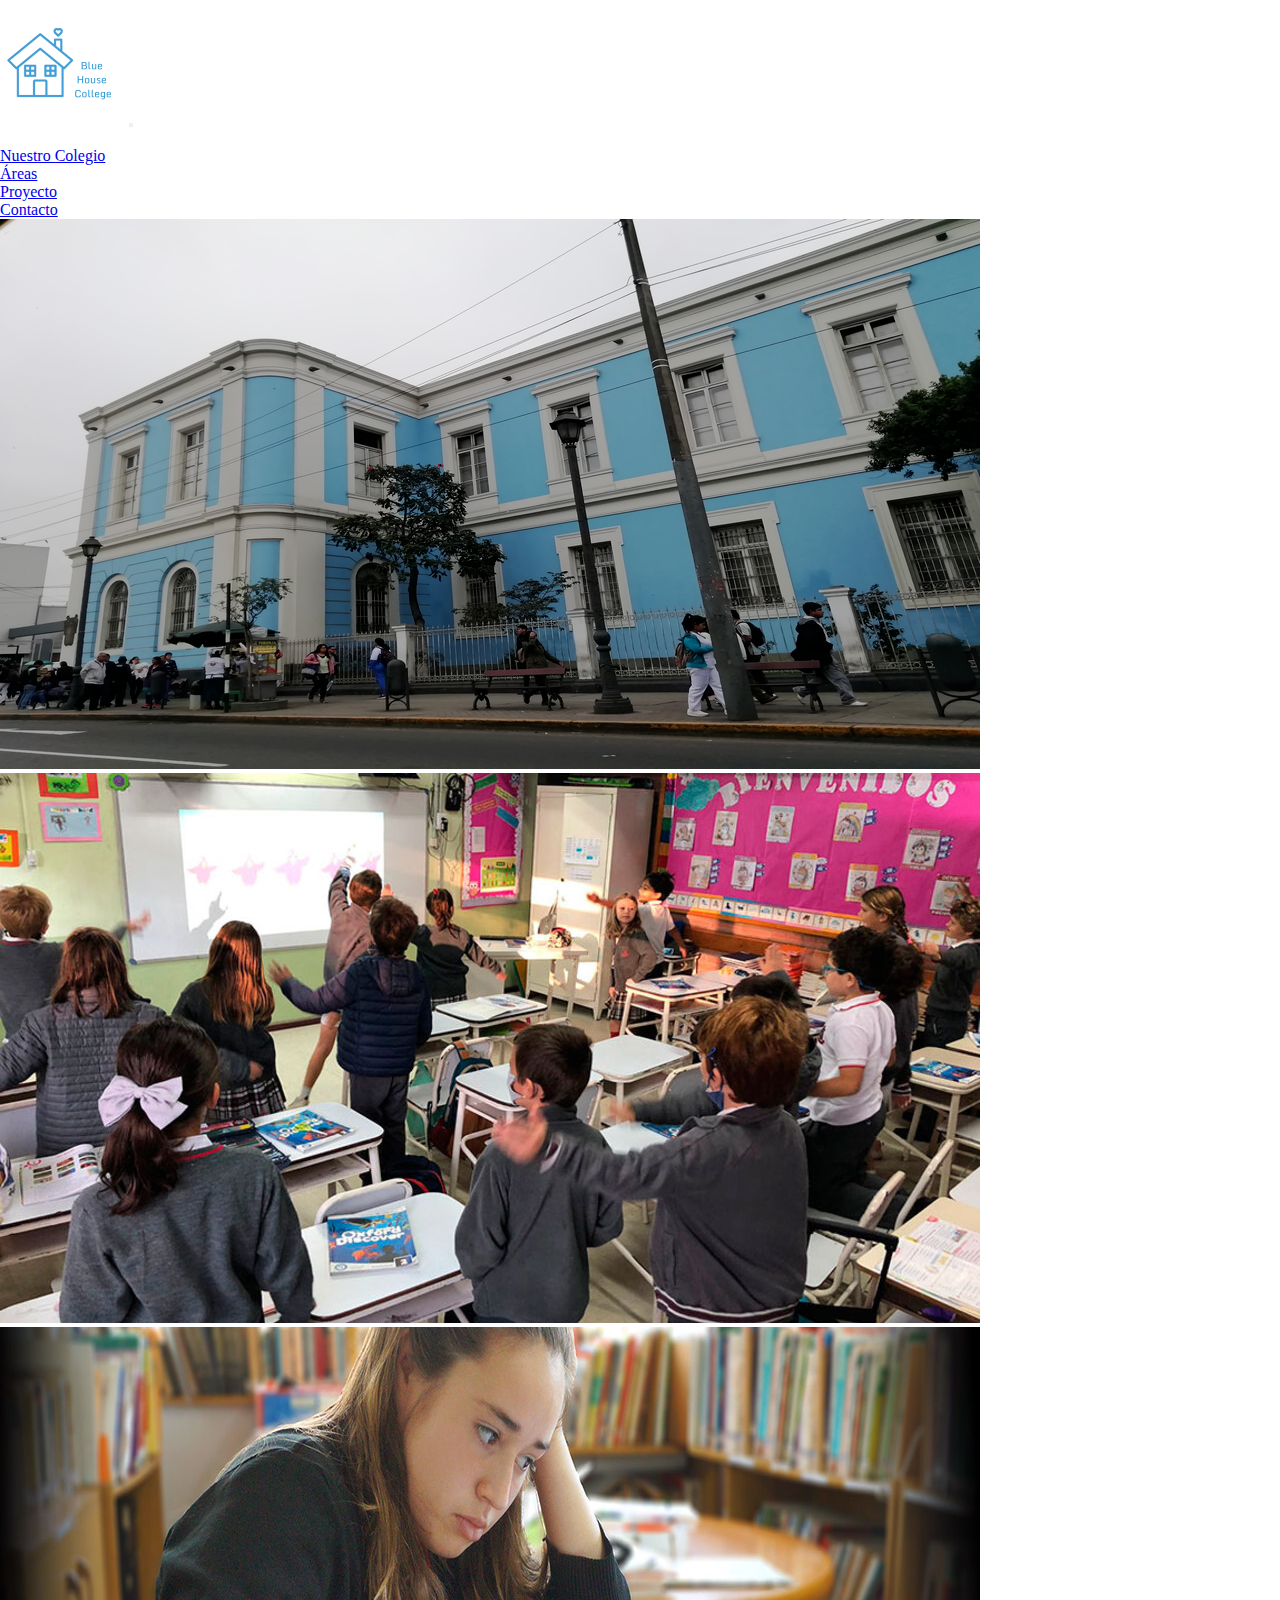
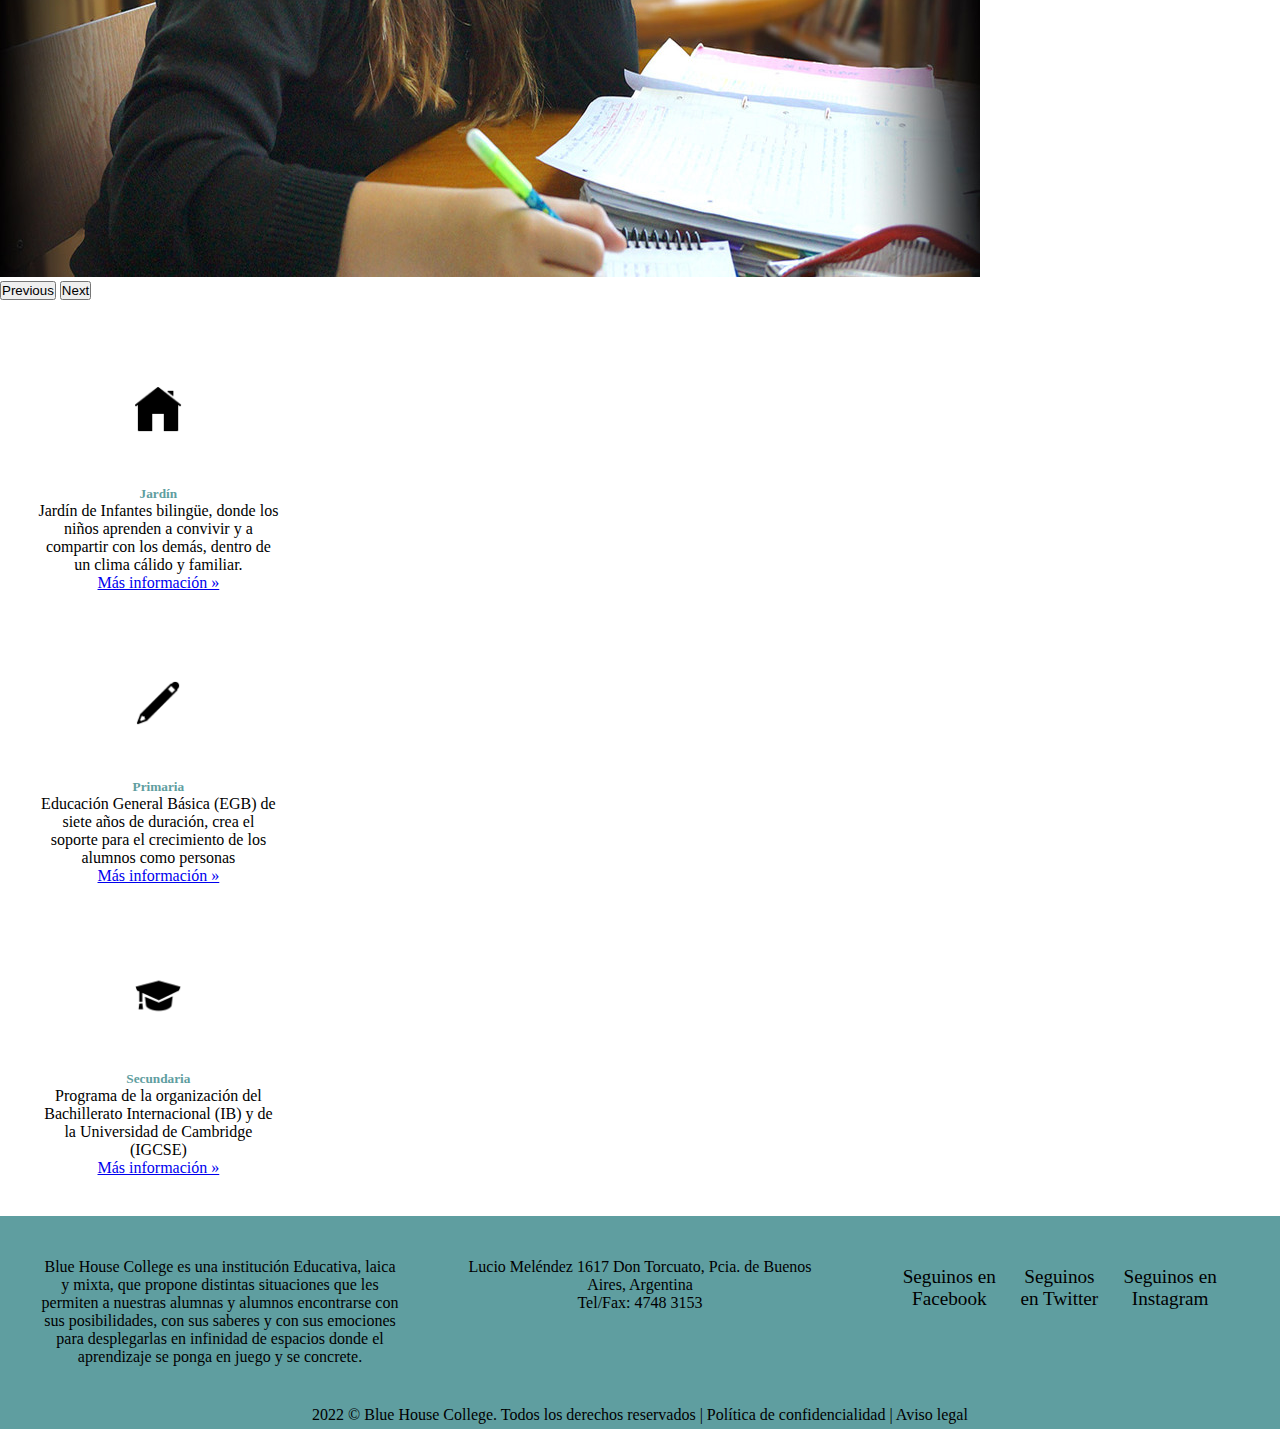
==== index.html @ e62a5c03 "final" ====
<!DOCTYPE html>
<html lang="es">
<head>
  <meta charset="UTF-8">
  <meta http-equiv="X-UA-Compatible" content="IE=edge">
  <meta name="viewport" content="width=device-width, initial-scale=1.0">
  <title>Blue House College</title>
  <link href="https://cdn.jsdelivr.net/npm/bootstrap@5.2.0-beta1/dist/css/bootstrap.min.css" rel="stylesheet" integrity="sha384-0evHe/X+R7YkIZDRvuzKMRqM+OrBnVFBL6DOitfPri4tjfHxaWutUpFmBp4vmVor" crossorigin="anonymous">
  <link rel="stylesheet" href="css/style.css">
  <link href="https://fonts.googleapis.com/css2?family=Arima+Madurai:wght@300&display=swap" rel="stylesheet">
  <link rel="stylesheet" href="https://cdnjs.cloudflare.com/ajax/libs/animate.css/4.1.1/animate.min.css"/>
</head>

<body>
    <header>
        <nav class="navbar navbar-expand-lg navbar-light bg-primary">
            <div class="container-fluid">
                <a class="lista-principal" href="index.html"><img class="logo" src="./assets/logobhs.png"></a>
              <button class="navbar-toggler" type="button" data-bs-toggle="collapse" data-bs-target="#navbarNavDropdown" aria-controls="navbarNavDropdown" aria-expanded="false" aria-label="Toggle navigation">
                <span class="navbar-toggler-icon"></span>
              </button>
              <div class="collapse navbar-collapse" id="navbarNavDropdown">
                <ul class="navbar-nav ms-auto">
                  <li class="nav-item">
                    <a class="nav-link active" aria-current="page" href="../index.html"></a>
                  </li>
                  <li class="nav-item">
                    <a class="nav-link" href="./pages/nuestrocolegio.html">Nuestro Colegio</a>
                  </li>
                  <li class="nav-item">
                    <a class="nav-link" href="./pages/areas.html">Áreas</a>
                  </li>
                  <li class="nav-item">
                    <a class="nav-link" href="./pages/proyecto.html">Proyecto</a>
                  </li>
                  <li class="nav-item">
                    <a class="nav-link" href="./pages/contacto.html">Contacto</a>
                  </li>
                </ul>
              </div>
            </div>
          </nav>
    </header>

 
<main>
    <div class="container">
      <div id="carouselExampleControls" class="carousel slide" data-bs-ride="carousel">
        <div class="carousel-inner">
          <div class="carousel-item active">
            <img src="assets/fachada.png" class="d-block w-100" alt="fachadacolegio">
          </div>
          <div class="carousel-item">
            <img src="assets/junior3_animals.jpg" class="d-block w-100" alt="alumnosprimaria">
          </div>
          <div class="carousel-item">
            <img src="assets/fotos_home_4.jpg" class="d-block w-100" alt="alumnasecundaria">
          </div>
        </div>
        <button class="carousel-control-prev" type="button" data-bs-target="#carouselExampleControls" data-bs-slide="prev">
          <span class="carousel-control-prev-icon" aria-hidden="true"></span>
          <span class="visually-hidden">Previous</span>
        </button>
        <button class="carousel-control-next" type="button" data-bs-target="#carouselExampleControls" data-bs-slide="next">
          <span class="carousel-control-next-icon" aria-hidden="true"></span>
          <span class="visually-hidden">Next</span>
        </button>
      </div>
    </div>
  
  </main>




  <section>
    <div class="row row-cols-1 row-cols-md-3 g-4">
      <div class="col">
        <div class="card_jardin">
          <img class="logo_j" src="assets/jardin.png" alt="icono_jardin">
          <div class="card-body">
            <h5 class="card-title">Jardín</h5>
            <p class="card-text">Jardín de Infantes bilingüe, donde los niños aprenden a convivir y a compartir con los demás, dentro de un clima cálido y familiar.</p>
          </div>
          <div class="card-footer">
            <p><a class="btn btn-secondary" href="#">Más información »</a></p>
          </div>
        </div>
      </div>
      <div class="col">
        <div class="card_primaria">
          <img class="logo_p" src="assets/primaria.png"  alt="icono_primaria">
          <div class="card-body">
            <h5 class="card-title">Primaria</h5>
            <p class="card-text">Educación General Básica (EGB) de siete años de duración, crea el soporte para el crecimiento de los alumnos como personas</p>
          </div>
          <div class="card-footer">
            <p><a class="btn btn-secondary" href="#">Más información »</a></p>
          </div>
        </div>
      </div>
      <div class="col">
        <div class="card_secundaria">
          <img class="logo_s" src="assets/secundaria.png" alt="icono_secundaria">
          <div class="card-body">
            <h5 class="card-title">Secundaria</h5>
            <p class="card-text">Programa de la organización del Bachillerato Internacional (IB) y de la Universidad de Cambridge (IGCSE)</p>
          </div>
          <div class="card-footer">
            <p><a class="btn btn-secondary" href="#">Más información »</a></p>
          </div>
        </div>
      </div>
    </div>
  
  </section>
  <footer>
    <div class="contenedor-info-footer">
        <div class="columna">
            <h3 class="titulo-info-footer" >Más información</h3>
            <p>Blue House College es una institución Educativa, laica y mixta, que propone 
              distintas situaciones que les permiten a 
              nuestras alumnas y alumnos encontrarse con sus posibilidades, con sus saberes y con sus emociones para 
              desplegarlas en infinidad de espacios 
              donde el aprendizaje se ponga en juego y se concrete. </p>
        </div>
        <div class="columna">
            <h3 class="titulo-info-footer">Contacto</h3>
            <div>
                <div>
                    <span class="fas fa-map-marker-alt"></span>
                    <span class="text">
                      Lucio Meléndez 1617
                      Don Torcuato,
                      Pcia. de Buenos Aires, Argentina</span>
                </div>
                <div>
                    <span class="fas fa-phone-alt"></span>
                    <span class="text"> Tel/Fax:  4748 3153</span>
                </div>
            </div>
        </div>
        <div class="columna">
            <h3 class="titulo-info-footer">Contacto</h3>
            <div class="redes-sociales">
                

              <div class="row">
              
                <p>Seguinos en Facebook</p>  
            </div>
    
            
            <div class="row">
               
                <p>Seguinos en Twitter</p>
            </div>
    
    
            <div class="row">
                
                <p>Seguinos en Instagram</p> 
            </div>
    
    
          </div>


            </div>
        </div>
    </div>
    <div class="copy">
        <p>2022 © Blue House College. Todos los derechos reservados   |   Política de confidencialidad   |   Aviso legal </p>
    </div>
  </footer>

  <script src="https://cdn.jsdelivr.net/npm/bootstrap@5.2.0-beta1/dist/js/bootstrap.bundle.min.js" integrity="sha384-pprn3073KE6tl6bjs2QrFaJGz5/SUsLqktiwsUTF55Jfv3qYSDhgCecCxMW52nD2" crossorigin="anonymous"></script>
  </body>
  </html>
---- css/style.css ----
@import url("https://fonts.googleapis.com/css2?family=Arima+Madurai:wght@300&display=swap");
/* line 1, ../../../OneDrive/Escritorio/proyecto8/scss/_generales.scss */
* {
  padding: 0%;
  margin: 0%;
  box-sizing: border-box;
}

/* line 7, ../../../OneDrive/Escritorio/proyecto8/scss/_generales.scss */
.logo {
  width: 125px;
}

/* line 11, ../../../OneDrive/Escritorio/proyecto8/scss/_generales.scss */
.lista_principal {
  display: flex;
  list-style-type: none;
  font-family: 'Arima Madurai', cursive;
  font-size: 15px;
}

/* line 1, ../../../OneDrive/Escritorio/proyecto8/scss/_index.scss */
.jardinn_card_areas {
  text-align: center;
  width: 15rem;
  margin: 3%;
}

/* line 6, ../../../OneDrive/Escritorio/proyecto8/scss/_index.scss */
.jardinn_card_areas h2 {
  text-align: center;
  color: cadetblue;
}

/* line 12, ../../../OneDrive/Escritorio/proyecto8/scss/_index.scss */
.primariaa_card_areas {
  text-align: center;
  width: 15rem;
  margin: 3%;
}

/* line 16, ../../../OneDrive/Escritorio/proyecto8/scss/_index.scss */
.primariaa_card_areas h2 {
  text-align: center;
  color: cadetblue;
}

/* line 22, ../../../OneDrive/Escritorio/proyecto8/scss/_index.scss */
.secundariaa_card_areas {
  text-align: center;
  width: 15rem;
  margin: 3%;
}

/* line 26, ../../../OneDrive/Escritorio/proyecto8/scss/_index.scss */
.secundariaa_card_areas h2 {
  text-align: center;
  color: cadetblue;
}

/* line 32, ../../../OneDrive/Escritorio/proyecto8/scss/_index.scss */
h3 {
  text-align: right;
  color: cadetblue;
}

/* line 35, ../../../OneDrive/Escritorio/proyecto8/scss/_index.scss */
h3 p {
  text-align: center;
}

/* line 1, ../../../OneDrive/Escritorio/proyecto8/scss/_nuestrocolegio.scss */
.jardinn_card_areas {
  text-align: center;
  width: 15rem;
  margin: 3%;
}

/* line 7, ../../../OneDrive/Escritorio/proyecto8/scss/_nuestrocolegio.scss */
.jardinn_card_areas h2 {
  text-align: center;
  color: cadetblue;
}

/* line 14, ../../../OneDrive/Escritorio/proyecto8/scss/_nuestrocolegio.scss */
.primariaa_card_areas {
  text-align: center;
  width: 15rem;
  margin: 3%;
}

/* line 19, ../../../OneDrive/Escritorio/proyecto8/scss/_nuestrocolegio.scss */
.primariaa_card_areas h2 {
  text-align: center;
  color: cadetblue;
}

/* line 26, ../../../OneDrive/Escritorio/proyecto8/scss/_nuestrocolegio.scss */
.secundariaa_card_areas {
  text-align: center;
  width: 15rem;
  margin: 3%;
}

/* line 31, ../../../OneDrive/Escritorio/proyecto8/scss/_nuestrocolegio.scss */
.secundariaa_card_areas h2 {
  text-align: center;
  color: cadetblue;
}

/* line 1, ../../../OneDrive/Escritorio/proyecto8/scss/_areas.scss */
h3 {
  text-align: right;
  color: cadetblue;
}

/* line 5, ../../../OneDrive/Escritorio/proyecto8/scss/_areas.scss */
h3 p {
  text-align: center;
}

/* line 10, ../../../OneDrive/Escritorio/proyecto8/scss/style.scss */
* {
  padding: 0%;
  margin: 0%;
  box-sizing: border-box;
}

/* line 17, ../../../OneDrive/Escritorio/proyecto8/scss/style.scss */
.logo {
  width: 125px;
}

/* line 22, ../../../OneDrive/Escritorio/proyecto8/scss/style.scss */
.lista_principal {
  display: flex;
  list-style-type: none;
  font-family: 'Arima Madurai', cursive;
  font-size: 15px;
}

/**index**/
/* line 31, ../../../OneDrive/Escritorio/proyecto8/scss/style.scss */
.jardinn_card_areas {
  text-align: center;
  width: 15rem;
  margin: 3%;
}

/* line 38, ../../../OneDrive/Escritorio/proyecto8/scss/style.scss */
.jardinn_card_areas h2 {
  text-align: center;
  color: cadetblue;
}

/* line 44, ../../../OneDrive/Escritorio/proyecto8/scss/style.scss */
.primariaa_card_areas {
  text-align: center;
  width: 15rem;
  margin: 3%;
}

/* line 51, ../../../OneDrive/Escritorio/proyecto8/scss/style.scss */
.primariaa_card_areas h2 {
  text-align: center;
  color: cadetblue;
}

/* line 57, ../../../OneDrive/Escritorio/proyecto8/scss/style.scss */
.secundariaa_card_areas {
  text-align: center;
  width: 15rem;
  margin: 3%;
}

/* line 64, ../../../OneDrive/Escritorio/proyecto8/scss/style.scss */
.secundariaa_card_areas h2 {
  text-align: center;
  color: cadetblue;
}

/* line 70, ../../../OneDrive/Escritorio/proyecto8/scss/style.scss */
h3 {
  text-align: right;
  color: cadetblue;
}

/* line 76, ../../../OneDrive/Escritorio/proyecto8/scss/style.scss */
h3 p {
  text-align: center;
}

/* line 81, ../../../OneDrive/Escritorio/proyecto8/scss/style.scss */
.logo {
  width: 125px;
}

/* line 86, ../../../OneDrive/Escritorio/proyecto8/scss/style.scss */
.lista_principal {
  display: flex;
  list-style-type: none;
  font-family: 'Arima Madurai', cursive;
  font-size: 15px;
}

/* line 95, ../../../OneDrive/Escritorio/proyecto8/scss/style.scss */
.logo_j {
  width: 20%;
  overflow: hidden;
  margin: 20%;
}

/* line 102, ../../../OneDrive/Escritorio/proyecto8/scss/style.scss */
.card_jardin {
  width: 15rem;
  margin: 3%;
  text-align: center;
}

/* line 109, ../../../OneDrive/Escritorio/proyecto8/scss/style.scss */
.logo_p {
  width: 20%;
  overflow: hidden;
  margin: 20%;
}

/* line 116, ../../../OneDrive/Escritorio/proyecto8/scss/style.scss */
.card_primaria {
  width: 15rem;
  margin: 3%;
  text-align: center;
}

/* line 123, ../../../OneDrive/Escritorio/proyecto8/scss/style.scss */
.logo_s {
  width: 20%;
  overflow: hidden;
  margin: 20%;
  transition: 0.5s;
  object-fit: cover;
}

/* line 132, ../../../OneDrive/Escritorio/proyecto8/scss/style.scss */
.logo_j:hover {
  transform: scale(1.2);
}

/* line 137, ../../../OneDrive/Escritorio/proyecto8/scss/style.scss */
.logo_p:hover {
  transform: scale(1.2);
}

/* line 142, ../../../OneDrive/Escritorio/proyecto8/scss/style.scss */
.logo_s:hover {
  transform: scale(1.2);
}

/* line 147, ../../../OneDrive/Escritorio/proyecto8/scss/style.scss */
.card_secundaria {
  width: 15rem;
  margin: 3%;
  text-align: center;
}

/* line 154, ../../../OneDrive/Escritorio/proyecto8/scss/style.scss */
.card-title {
  color: cadetblue;
}

/**nuestro colegio**/
/* line 160, ../../../OneDrive/Escritorio/proyecto8/scss/style.scss */
.nuestrocolegio {
  display: flex;
  justify-content: space-between;
  flex-wrap: wrap;
}

/* line 167, ../../../OneDrive/Escritorio/proyecto8/scss/style.scss */
h2 {
  text-align: center;
  color: cadetblue;
}

/* line 173, ../../../OneDrive/Escritorio/proyecto8/scss/style.scss */
.jardinn_card_areas {
  text-align: center;
  width: 15rem;
  margin: 3%;
}

/* line 180, ../../../OneDrive/Escritorio/proyecto8/scss/style.scss */
.primariaa_card_areas {
  text-align: center;
  width: 15rem;
  margin: 3%;
}

/* line 187, ../../../OneDrive/Escritorio/proyecto8/scss/style.scss */
.secundariaa_card_areas {
  text-align: center;
  width: 15rem;
  margin: 3%;
}

/**areas**/
/* line 195, ../../../OneDrive/Escritorio/proyecto8/scss/style.scss */
h3 {
  text-align: right;
  color: cadetblue;
}

/* line 201, ../../../OneDrive/Escritorio/proyecto8/scss/style.scss */
p {
  text-align: center;
}

/* line 206, ../../../OneDrive/Escritorio/proyecto8/scss/style.scss */
.imgArt {
  width: 100%;
}

/**proyecto educativo*/
/* line 212, ../../../OneDrive/Escritorio/proyecto8/scss/style.scss */
.imgProy {
  width: 100%;
}

/* line 216, ../../../OneDrive/Escritorio/proyecto8/scss/style.scss */
h4 {
  color: cadetblue;
}

/**footer**/
/* line 222, ../../../OneDrive/Escritorio/proyecto8/scss/style.scss */
footer {
  background-color: cadetblue;
}

/* line 227, ../../../OneDrive/Escritorio/proyecto8/scss/style.scss */
.contenedor-info-footer {
  height: auto;
  padding: 10px;
  width: 100%;
  display: flex;
  padding-bottom: 2%;
  justify-content: space-around;
}

/* line 237, ../../../OneDrive/Escritorio/proyecto8/scss/style.scss */
.columna {
  width: 30%;
  padding: 10px;
  text-align: center;
}

/* line 244, ../../../OneDrive/Escritorio/proyecto8/scss/style.scss */
.redes-sociales {
  font-size: 1.2rem;
  padding: 8px 20px;
  display: flex;
  justify-content: center;
  gap: 6%;
}

/* line 253, ../../../OneDrive/Escritorio/proyecto8/scss/style.scss */
.copy {
  text-align: center;
  font-size: 1rem;
  padding: 5px;
}

/* line 260, ../../../OneDrive/Escritorio/proyecto8/scss/style.scss */
.row {
  margin: 0;
}

@media (max-width: 768px) {
  /* line 266, ../../../OneDrive/Escritorio/proyecto8/scss/style.scss */
  .contenedor-info-footer {
    flex-direction: column;
    align-items: center;
  }
}

@media (max-width: 768px) {
  /* line 274, ../../../OneDrive/Escritorio/proyecto8/scss/style.scss */
  .contenedor-info-footer {
    font-size: 10px;
  }
}

@media (max-width: 768px) {
  /* line 281, ../../../OneDrive/Escritorio/proyecto8/scss/style.scss */
  .titulo-info-footer {
    font-size: 14px;
  }
}

/*# sourceMappingURL=style.css.map */
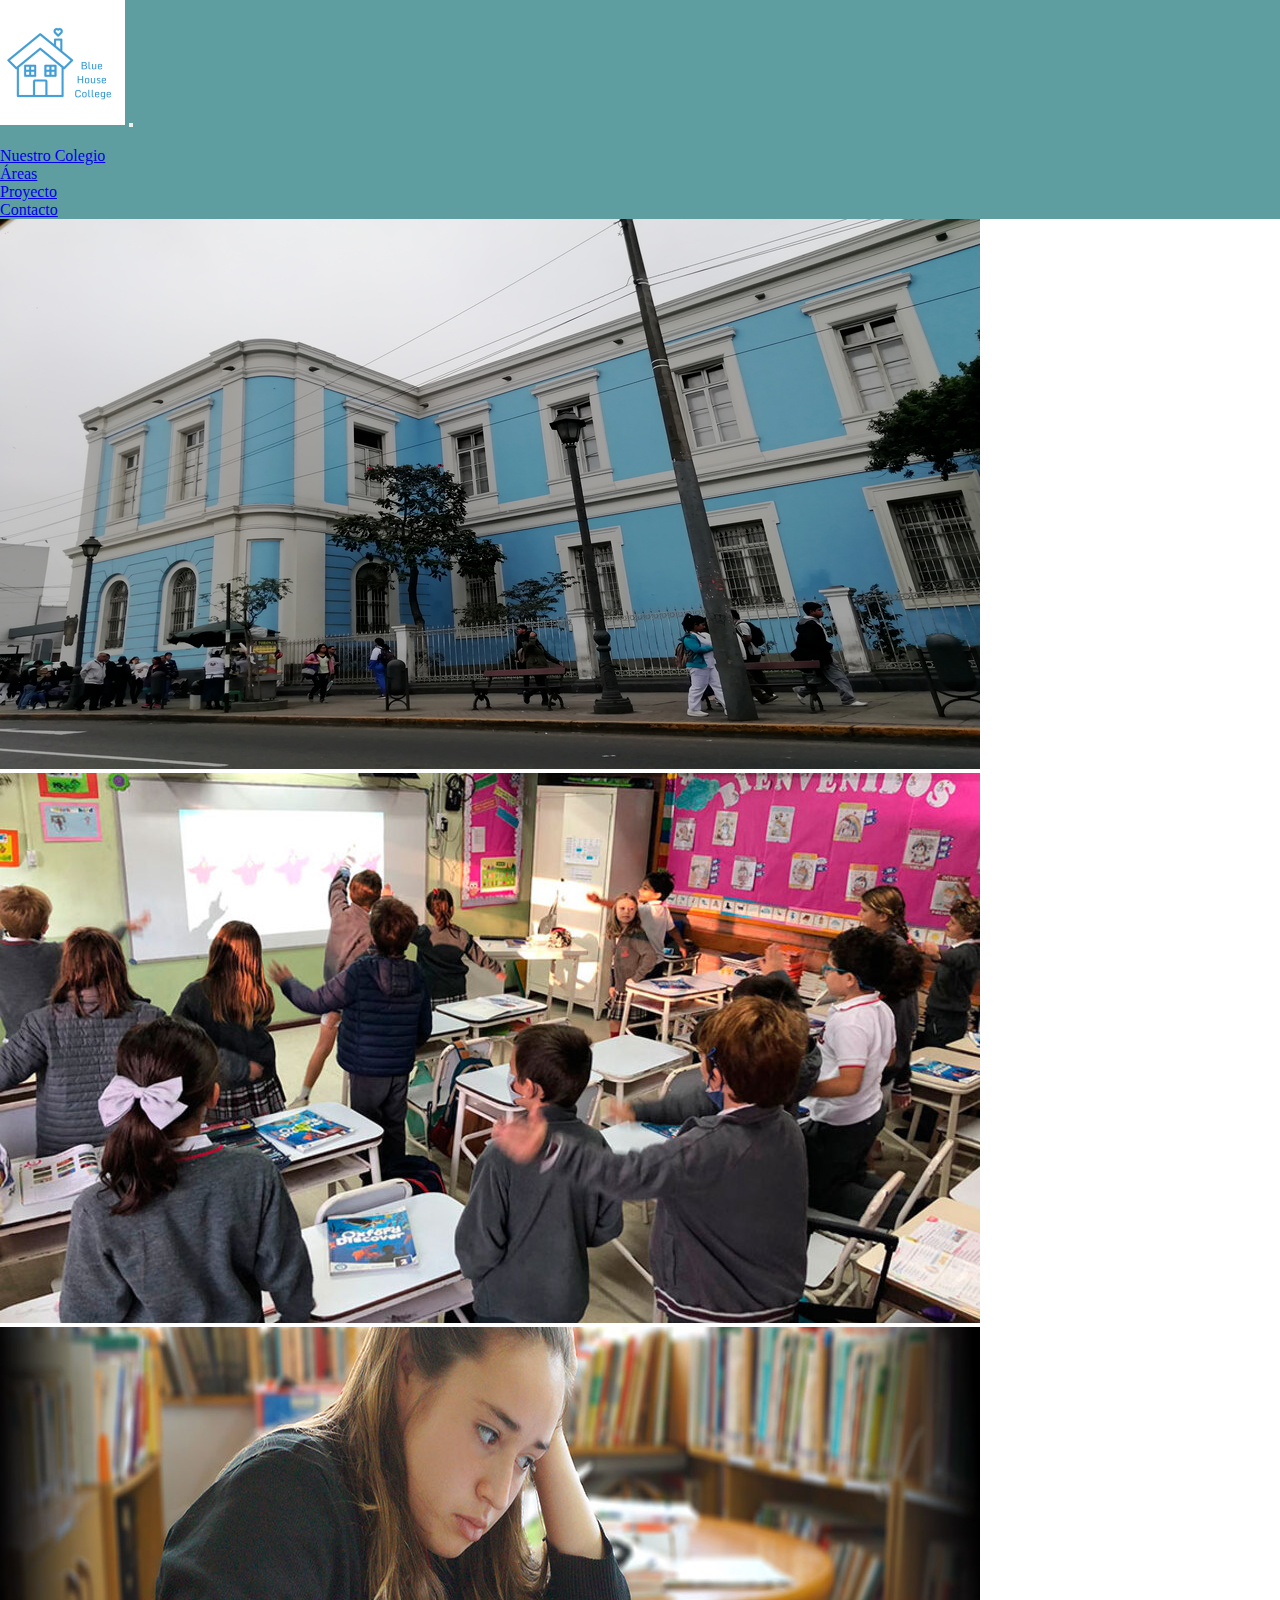
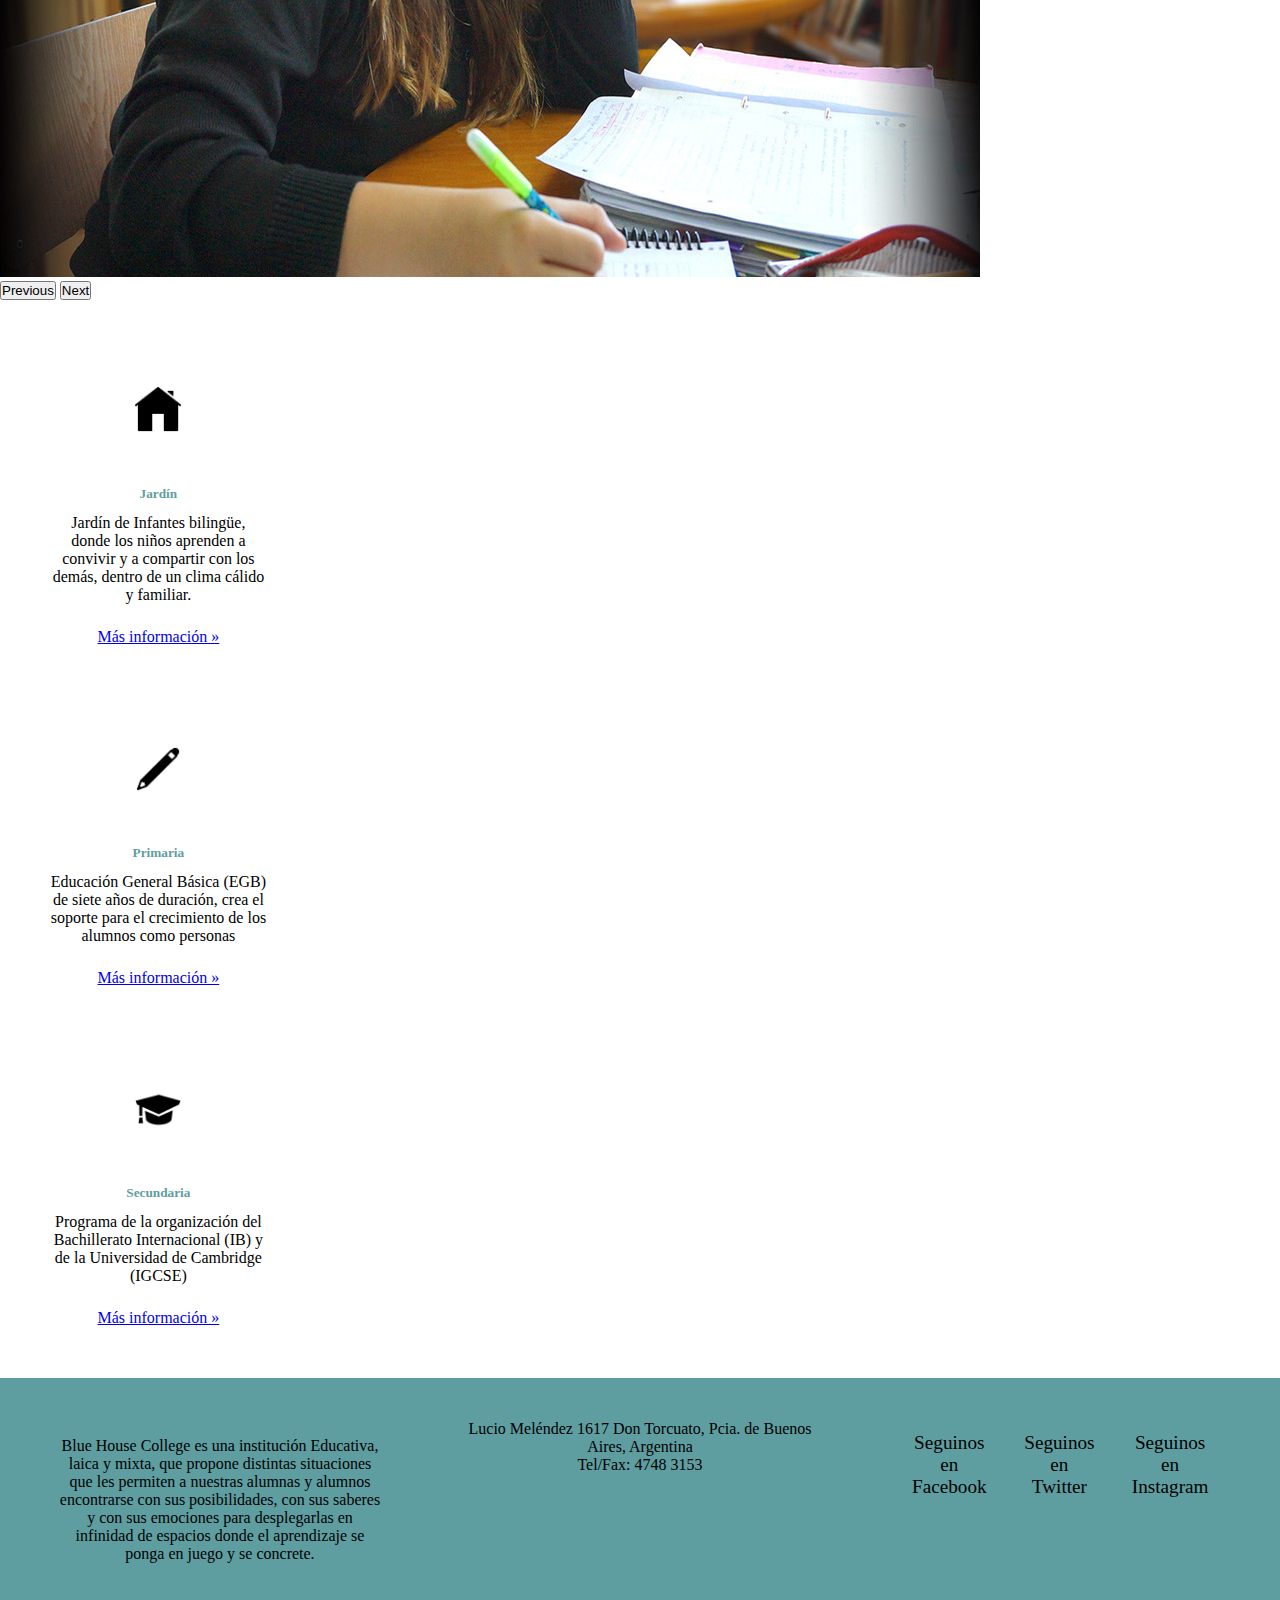
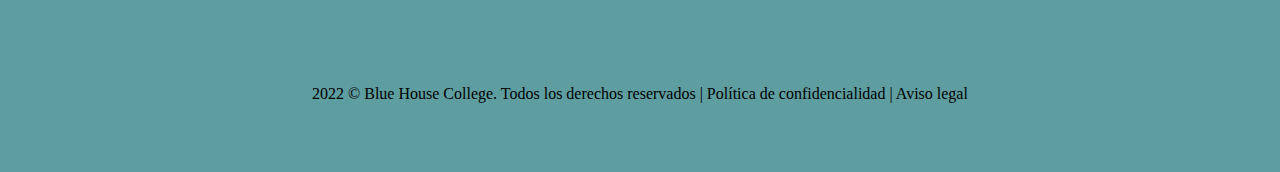
==== commit eb5e7785: "cambios definitivos" ====
--- a/index.html
+++ b/index.html
@@ -13,7 +13,7 @@
 
 <body>
     <header>
-        <nav class="navbar navbar-expand-lg navbar-light bg-primary">
+        <nav class="navbar navbar-expand-lg navbar-light" style="background-color: cadetblue;">
             <div class="container-fluid">
                 <a class="lista-principal" href="index.html"><img class="logo" src="./assets/logobhs.png"></a>
               <button class="navbar-toggler" type="button" data-bs-toggle="collapse" data-bs-target="#navbarNavDropdown" aria-controls="navbarNavDropdown" aria-expanded="false" aria-label="Toggle navigation">
--- a/css/style.css
+++ b/css/style.css
@@ -140,98 +140,104 @@
 }
 
 /**index**/
-/* line 31, ../../../OneDrive/Escritorio/proyecto8/scss/style.scss */
+/* line 32, ../../../OneDrive/Escritorio/proyecto8/scss/style.scss */
+.row {
+  align-items: center;
+}
+
+/* line 36, ../../../OneDrive/Escritorio/proyecto8/scss/style.scss */
 .jardinn_card_areas {
   text-align: center;
   width: 15rem;
   margin: 3%;
 }
 
-/* line 38, ../../../OneDrive/Escritorio/proyecto8/scss/style.scss */
+/* line 43, ../../../OneDrive/Escritorio/proyecto8/scss/style.scss */
 .jardinn_card_areas h2 {
   text-align: center;
   color: cadetblue;
 }
 
-/* line 44, ../../../OneDrive/Escritorio/proyecto8/scss/style.scss */
+/* line 49, ../../../OneDrive/Escritorio/proyecto8/scss/style.scss */
 .primariaa_card_areas {
   text-align: center;
   width: 15rem;
   margin: 3%;
 }
 
-/* line 51, ../../../OneDrive/Escritorio/proyecto8/scss/style.scss */
+/* line 56, ../../../OneDrive/Escritorio/proyecto8/scss/style.scss */
 .primariaa_card_areas h2 {
   text-align: center;
   color: cadetblue;
 }
 
-/* line 57, ../../../OneDrive/Escritorio/proyecto8/scss/style.scss */
+/* line 62, ../../../OneDrive/Escritorio/proyecto8/scss/style.scss */
 .secundariaa_card_areas {
   text-align: center;
   width: 15rem;
   margin: 3%;
 }
 
-/* line 64, ../../../OneDrive/Escritorio/proyecto8/scss/style.scss */
+/* line 69, ../../../OneDrive/Escritorio/proyecto8/scss/style.scss */
 .secundariaa_card_areas h2 {
   text-align: center;
   color: cadetblue;
 }
 
-/* line 70, ../../../OneDrive/Escritorio/proyecto8/scss/style.scss */
+/* line 75, ../../../OneDrive/Escritorio/proyecto8/scss/style.scss */
 h3 {
   text-align: right;
   color: cadetblue;
 }
 
-/* line 76, ../../../OneDrive/Escritorio/proyecto8/scss/style.scss */
+/* line 81, ../../../OneDrive/Escritorio/proyecto8/scss/style.scss */
 h3 p {
   text-align: center;
 }
 
-/* line 81, ../../../OneDrive/Escritorio/proyecto8/scss/style.scss */
+/* line 86, ../../../OneDrive/Escritorio/proyecto8/scss/style.scss */
 .logo {
   width: 125px;
 }
 
-/* line 86, ../../../OneDrive/Escritorio/proyecto8/scss/style.scss */
+/* line 91, ../../../OneDrive/Escritorio/proyecto8/scss/style.scss */
 .lista_principal {
   display: flex;
   list-style-type: none;
   font-family: 'Arima Madurai', cursive;
   font-size: 15px;
-}
-
-/* line 95, ../../../OneDrive/Escritorio/proyecto8/scss/style.scss */
+  align-items: center;
+}
+
+/* line 101, ../../../OneDrive/Escritorio/proyecto8/scss/style.scss */
 .logo_j {
   width: 20%;
   overflow: hidden;
   margin: 20%;
 }
 
-/* line 102, ../../../OneDrive/Escritorio/proyecto8/scss/style.scss */
+/* line 108, ../../../OneDrive/Escritorio/proyecto8/scss/style.scss */
 .card_jardin {
   width: 15rem;
   margin: 3%;
   text-align: center;
 }
 
-/* line 109, ../../../OneDrive/Escritorio/proyecto8/scss/style.scss */
+/* line 115, ../../../OneDrive/Escritorio/proyecto8/scss/style.scss */
 .logo_p {
   width: 20%;
   overflow: hidden;
   margin: 20%;
 }
 
-/* line 116, ../../../OneDrive/Escritorio/proyecto8/scss/style.scss */
+/* line 122, ../../../OneDrive/Escritorio/proyecto8/scss/style.scss */
 .card_primaria {
   width: 15rem;
   margin: 3%;
   text-align: center;
 }
 
-/* line 123, ../../../OneDrive/Escritorio/proyecto8/scss/style.scss */
+/* line 129, ../../../OneDrive/Escritorio/proyecto8/scss/style.scss */
 .logo_s {
   width: 20%;
   overflow: hidden;
@@ -240,62 +246,62 @@
   object-fit: cover;
 }
 
-/* line 132, ../../../OneDrive/Escritorio/proyecto8/scss/style.scss */
+/* line 138, ../../../OneDrive/Escritorio/proyecto8/scss/style.scss */
 .logo_j:hover {
   transform: scale(1.2);
 }
 
-/* line 137, ../../../OneDrive/Escritorio/proyecto8/scss/style.scss */
+/* line 143, ../../../OneDrive/Escritorio/proyecto8/scss/style.scss */
 .logo_p:hover {
   transform: scale(1.2);
 }
 
-/* line 142, ../../../OneDrive/Escritorio/proyecto8/scss/style.scss */
+/* line 148, ../../../OneDrive/Escritorio/proyecto8/scss/style.scss */
 .logo_s:hover {
   transform: scale(1.2);
 }
 
-/* line 147, ../../../OneDrive/Escritorio/proyecto8/scss/style.scss */
+/* line 153, ../../../OneDrive/Escritorio/proyecto8/scss/style.scss */
 .card_secundaria {
   width: 15rem;
   margin: 3%;
   text-align: center;
 }
 
-/* line 154, ../../../OneDrive/Escritorio/proyecto8/scss/style.scss */
+/* line 160, ../../../OneDrive/Escritorio/proyecto8/scss/style.scss */
 .card-title {
   color: cadetblue;
 }
 
 /**nuestro colegio**/
-/* line 160, ../../../OneDrive/Escritorio/proyecto8/scss/style.scss */
+/* line 166, ../../../OneDrive/Escritorio/proyecto8/scss/style.scss */
 .nuestrocolegio {
   display: flex;
   justify-content: space-between;
   flex-wrap: wrap;
 }
 
-/* line 167, ../../../OneDrive/Escritorio/proyecto8/scss/style.scss */
+/* line 173, ../../../OneDrive/Escritorio/proyecto8/scss/style.scss */
 h2 {
   text-align: center;
   color: cadetblue;
 }
 
-/* line 173, ../../../OneDrive/Escritorio/proyecto8/scss/style.scss */
+/* line 179, ../../../OneDrive/Escritorio/proyecto8/scss/style.scss */
 .jardinn_card_areas {
   text-align: center;
   width: 15rem;
   margin: 3%;
 }
 
-/* line 180, ../../../OneDrive/Escritorio/proyecto8/scss/style.scss */
+/* line 186, ../../../OneDrive/Escritorio/proyecto8/scss/style.scss */
 .primariaa_card_areas {
   text-align: center;
   width: 15rem;
   margin: 3%;
 }
 
-/* line 187, ../../../OneDrive/Escritorio/proyecto8/scss/style.scss */
+/* line 193, ../../../OneDrive/Escritorio/proyecto8/scss/style.scss */
 .secundariaa_card_areas {
   text-align: center;
   width: 15rem;
@@ -303,40 +309,52 @@
 }
 
 /**areas**/
-/* line 195, ../../../OneDrive/Escritorio/proyecto8/scss/style.scss */
+/* line 201, ../../../OneDrive/Escritorio/proyecto8/scss/style.scss */
 h3 {
   text-align: right;
   color: cadetblue;
 }
 
-/* line 201, ../../../OneDrive/Escritorio/proyecto8/scss/style.scss */
+/* line 207, ../../../OneDrive/Escritorio/proyecto8/scss/style.scss */
 p {
   text-align: center;
-}
-
-/* line 206, ../../../OneDrive/Escritorio/proyecto8/scss/style.scss */
+  padding: 5%;
+}
+
+/* line 213, ../../../OneDrive/Escritorio/proyecto8/scss/style.scss */
 .imgArt {
   width: 100%;
 }
 
 /**proyecto educativo*/
-/* line 212, ../../../OneDrive/Escritorio/proyecto8/scss/style.scss */
+/* line 219, ../../../OneDrive/Escritorio/proyecto8/scss/style.scss */
 .imgProy {
   width: 100%;
 }
 
-/* line 216, ../../../OneDrive/Escritorio/proyecto8/scss/style.scss */
+/* line 222, ../../../OneDrive/Escritorio/proyecto8/scss/style.scss */
 h4 {
   color: cadetblue;
 }
 
+/**contacto**/
+/* line 228, ../../../OneDrive/Escritorio/proyecto8/scss/style.scss */
+.contEmail {
+  padding: 10%;
+}
+
+/* line 233, ../../../OneDrive/Escritorio/proyecto8/scss/style.scss */
+.contMens {
+  padding: 10%;
+}
+
 /**footer**/
-/* line 222, ../../../OneDrive/Escritorio/proyecto8/scss/style.scss */
+/* line 239, ../../../OneDrive/Escritorio/proyecto8/scss/style.scss */
 footer {
   background-color: cadetblue;
 }
 
-/* line 227, ../../../OneDrive/Escritorio/proyecto8/scss/style.scss */
+/* line 244, ../../../OneDrive/Escritorio/proyecto8/scss/style.scss */
 .contenedor-info-footer {
   height: auto;
   padding: 10px;
@@ -346,14 +364,14 @@
   justify-content: space-around;
 }
 
-/* line 237, ../../../OneDrive/Escritorio/proyecto8/scss/style.scss */
+/* line 254, ../../../OneDrive/Escritorio/proyecto8/scss/style.scss */
 .columna {
   width: 30%;
   padding: 10px;
   text-align: center;
 }
 
-/* line 244, ../../../OneDrive/Escritorio/proyecto8/scss/style.scss */
+/* line 261, ../../../OneDrive/Escritorio/proyecto8/scss/style.scss */
 .redes-sociales {
   font-size: 1.2rem;
   padding: 8px 20px;
@@ -362,20 +380,20 @@
   gap: 6%;
 }
 
-/* line 253, ../../../OneDrive/Escritorio/proyecto8/scss/style.scss */
+/* line 270, ../../../OneDrive/Escritorio/proyecto8/scss/style.scss */
 .copy {
   text-align: center;
   font-size: 1rem;
   padding: 5px;
 }
 
-/* line 260, ../../../OneDrive/Escritorio/proyecto8/scss/style.scss */
+/* line 277, ../../../OneDrive/Escritorio/proyecto8/scss/style.scss */
 .row {
   margin: 0;
 }
 
 @media (max-width: 768px) {
-  /* line 266, ../../../OneDrive/Escritorio/proyecto8/scss/style.scss */
+  /* line 283, ../../../OneDrive/Escritorio/proyecto8/scss/style.scss */
   .contenedor-info-footer {
     flex-direction: column;
     align-items: center;
@@ -383,14 +401,14 @@
 }
 
 @media (max-width: 768px) {
-  /* line 274, ../../../OneDrive/Escritorio/proyecto8/scss/style.scss */
+  /* line 291, ../../../OneDrive/Escritorio/proyecto8/scss/style.scss */
   .contenedor-info-footer {
     font-size: 10px;
   }
 }
 
 @media (max-width: 768px) {
-  /* line 281, ../../../OneDrive/Escritorio/proyecto8/scss/style.scss */
+  /* line 298, ../../../OneDrive/Escritorio/proyecto8/scss/style.scss */
   .titulo-info-footer {
     font-size: 14px;
   }
